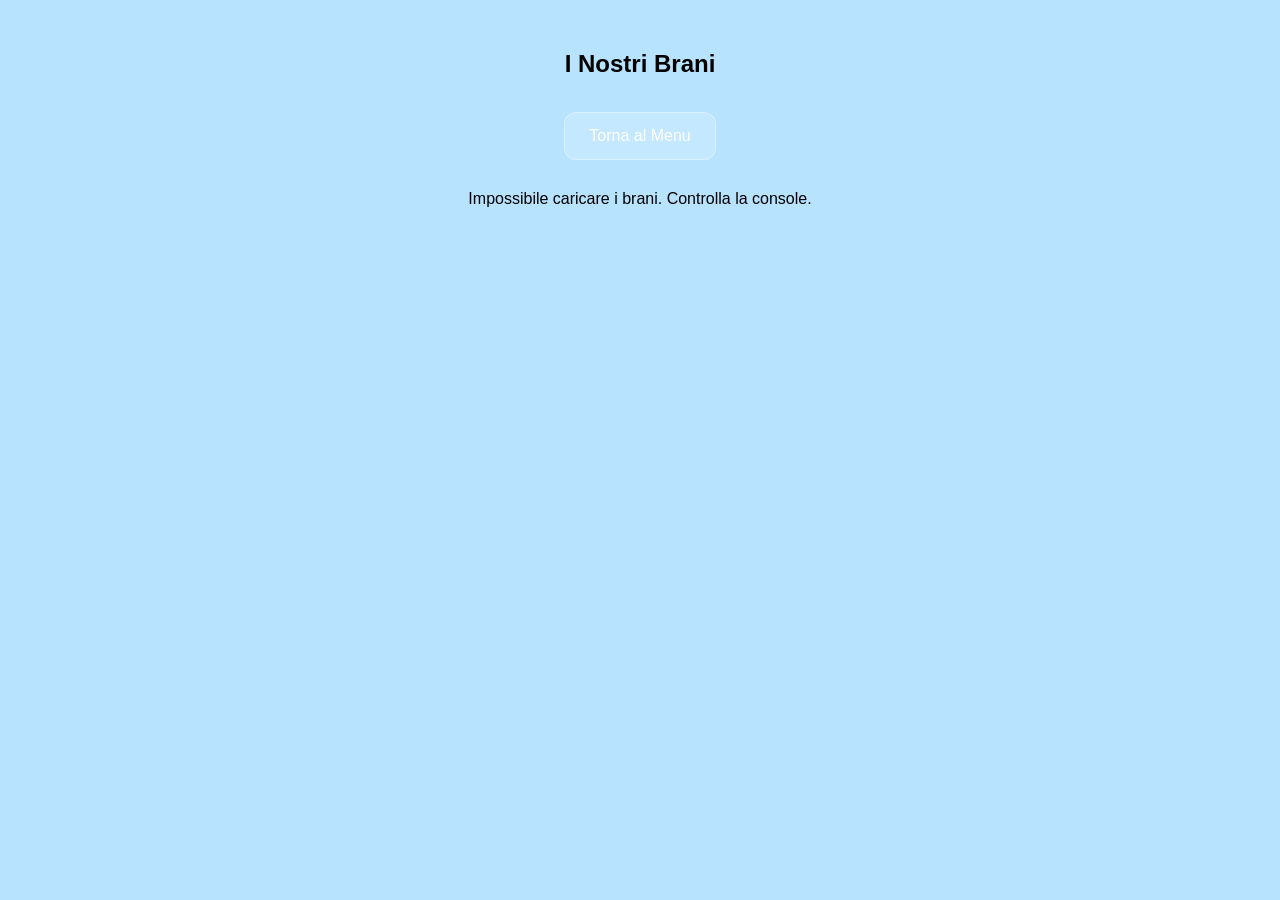
==== docs/AccessoBrani.html @ a94b8fac "aggiornamenti, FUCK YEAHHHH FUCK YEAHHHH" ====
<!DOCTYPE html>
<html lang="it">
<head>
    <meta charset="UTF-8">
    <title>Visualizza Brani</title>
    <link rel="stylesheet" href="../assets/style/style.css">
</head>
<body>

<div class="header-pagine">
    <h2>I Nostri Brani</h2>
    <a href="menu.html" class="btn">Torna al Menu</a>
</div>

<!-- Questo è il contenitore dove JavaScript appenderà le cards dei brani -->
<div id="container-brani" class="cards-grid">
    <p class="caricamento">Caricamento brani in corso...</p>
</div>

<!-- Includiamo il file JS specifico per i brani -->
<script src="../assets/script/scriptBrani.js"></script>
</body>
</html>
---- assets/style/style.css ----
/* --- BASE --- */
body {
   font-family: Arial, sans-serif;
    text-align: center;
    margin-top: 50px;

    background-color: #b7e3ff /* azzurro chiaro */
}

.logo{
    position: absolute;
    top: 1%;
    left: 2%
}
.subtitle {
    font-family: 'Poppins', sans-serif;
    font-size: 20px;
    font-weight: 400;
    color: #5a189a;
}
.Utente {
    font-family: 'Poppins', sans-serif;
    font-size: 40px;
    font-weight: 600;
    color: whitesmoke;
}

/* --- BOTTONI CLASSICI --- */
.btn,
button {
    display: inline-block;
    padding: 14px 24px;
    margin: 14px 10px;
    min-width: 55px;

    background: rgba(255,255,255,0.18);
    color: #ffffff;
    text-decoration: none;
    border-radius: 12px;
    font-size: 1rem;
    border: 1px solid rgba(255,255,255,0.35);

    cursor: pointer;
    transition: 0.25s ease;
    backdrop-filter: blur(6px);
}

.btn:hover,
button:hover {
    background: #9d4edd;
    transform: translateY(-3px) scale(1.03);
}

/* --- GRID 2×2 --- */
.grid-buttons {
    width: 80%;
    max-width: 700px;
    margin: 60px auto;
    display: flex;
    flex-wrap: wrap;
    justify-content: center;
    gap: 28px;
}

/* --- RETTANGOLI GLASS --- */
.btn-square {
    width: 260px;
    height: 140px;

    display: flex;
    align-items: center;
    justify-content: center;

    text-decoration: none;
    font-size: 1.5rem;
    color: #fff;

    background: rgba(255,255,255,0.18);
    border-radius: 20px;
    border: 1px solid rgba(255,255,255,0.35);

    backdrop-filter: blur(8px);
    transition: 0.25s ease;
    box-shadow: 0 6px 18px rgba(0,0,0,0.15);
}

.btn-square:hover {
    background: rgba(255,255,255,0.30);
    transform: translateY(-4px) scale(1.03);
}

/* --- INPUT --- */
.input-box {
    display: block;
    width: 100%;
    max-width: 520px;
    padding: 12px 16px;
    margin: 0 auto;

    border: 2px solid rgba(255,255,255,0.6);
    border-radius: 12px;
    background: rgba(255,255,255,0.15);
    color: white;

    box-sizing: border-box;
    backdrop-filter: blur(6px);
}

/* --- MINI BOX --- */
.box-mini {
    position: relative;
    width: 10%;
    height: 20%;
    border: 2px solid rgba(255,255,255,0.6);
    border-radius: 10px;
}

/* --- LOGIN BUTTON TOP RIGHT --- */
.login-top-right {
    position: fixed;
    top: 20px;
    right: 20px;
    z-index: 1000;
}

.login-btn {
    padding: 10px 20px;
    background: rgba(255,255,255,0.25);
    color: white;
    border: 1px solid rgba(255,255,255,0.4);
    border-radius: 10px;
    cursor: pointer;
    transition: 0.25s ease;
    backdrop-filter: blur(6px);
}

.login-btn:hover {
    background: rgba(255,255,255,0.45);
}

/* --- MODALE --- */
.login-modal {
    position: fixed;
    top: 0;
    left: 0;
    width: 100%;
    height: 100%;
    background: transparent;
    display: flex;
    justify-content: center;
    align-items: center;
    z-index: 2000;
}

.hidden {
    display: none;
}

.login-modal-content {
    background: rgba(255,255,255,0.05); /* quasi invisibile */
    padding: 25px;
    border-radius: 15px;
    width: 350px;
    position: relative;
    text-align: center;

    backdrop-filter: blur(10px); /* effetto vetro leggero */
    border: 1px solid rgba(255,255,255,0.25);

    box-shadow: 0 0 15px rgba(0,0,0,0.15); /* molto soft */
}



/* --- X CHIUSURA --- */
.close-modal {
    position: absolute;
    top: 10px;
    right: 10px;
    background: none;
    border: none;
    font-size: 22px;
    cursor: pointer;
}

/* --- SUBMIT LOGIN --- */
.login-submit {
    background: #6930c3;
    color: white;
    border: none;
    padding: 12px;
    width: 100%;
    border-radius: 10px;
    cursor: pointer;
    transition: 0.25s ease;
}

.login-submit:hover {
    background: #5e60ce;
}
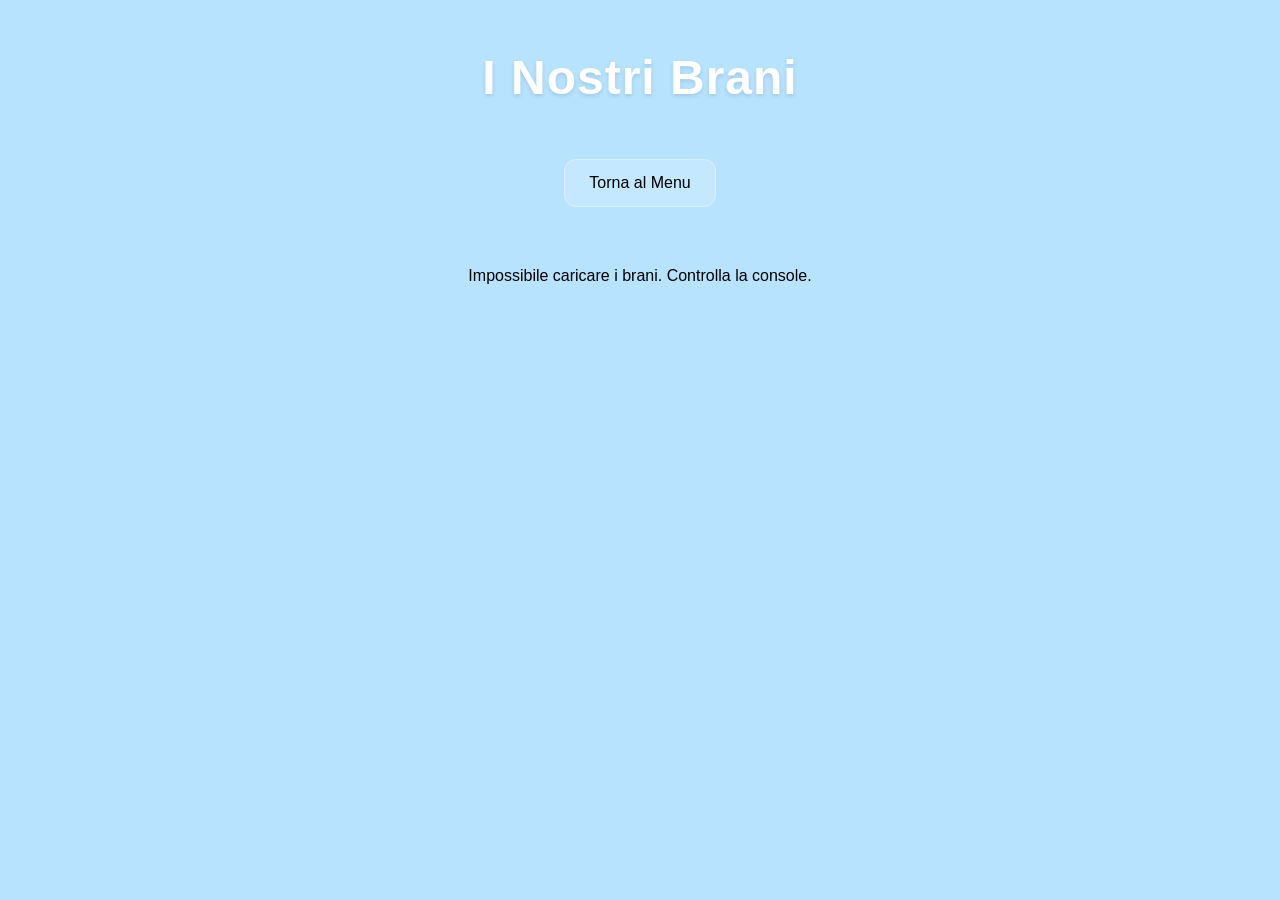
==== commit 62c10bb4: "DEFINITIVO solo sql da aggiustare ciao" ====
--- a/docs/AccessoBrani.html
+++ b/docs/AccessoBrani.html
@@ -8,7 +8,7 @@
 <body>
 
 <div class="header-pagine">
-    <h2>I Nostri Brani</h2>
+    <h2 class="Utente">I Nostri Brani</h2>
     <a href="menu.html" class="btn">Torna al Menu</a>
 </div>
 
--- a/assets/style/style.css
+++ b/assets/style/style.css
@@ -4,26 +4,32 @@
     text-align: center;
     margin-top: 50px;
 
-    background-color: #b7e3ff /* azzurro chiaro */
+    background-color: #b7e3ff; /* azzurro chiaro */
 }
 
 .logo{
     position: absolute;
     top: 1%;
-    left: 2%
-}
+    left: 2%;
+}
+
 .subtitle {
     font-family: 'Poppins', sans-serif;
     font-size: 20px;
     font-weight: 400;
     color: #5a189a;
 }
+
 .Utente {
     font-family: 'Poppins', sans-serif;
-    font-size: 40px;
-    font-weight: 600;
-    color: whitesmoke;
-}
+    font-size: 48px;                 /* più grande in modo visibile */
+    font-weight: 700;                /* più deciso */
+    color: #ffffff;
+    letter-spacing: 1px;             /* più elegante */
+    text-shadow: 0 2px 4px rgba(0,0,0,0.12); /* ombra leggera ma visibile */
+}
+
+
 
 /* --- BOTTONI CLASSICI --- */
 .btn,
@@ -34,7 +40,7 @@
     min-width: 55px;
 
     background: rgba(255,255,255,0.18);
-    color: #ffffff;
+    color: black;
     text-decoration: none;
     border-radius: 12px;
     font-size: 1rem;
@@ -73,7 +79,7 @@
 
     text-decoration: none;
     font-size: 1.5rem;
-    color: #fff;
+    color: black;
 
     background: rgba(255,255,255,0.18);
     border-radius: 20px;
@@ -100,10 +106,17 @@
     border: 2px solid rgba(255,255,255,0.6);
     border-radius: 12px;
     background: rgba(255,255,255,0.15);
-    color: white;
+
+    color: black; /* testo mentre scrivi */
 
     box-sizing: border-box;
     backdrop-filter: blur(6px);
+}
+
+/* placeholder nero ma più soft */
+.input-box::placeholder {
+    color: black;
+    opacity: 0.55;
 }
 
 /* --- MINI BOX --- */
@@ -126,7 +139,7 @@
 .login-btn {
     padding: 10px 20px;
     background: rgba(255,255,255,0.25);
-    color: white;
+    color: black;
     border: 1px solid rgba(255,255,255,0.4);
     border-radius: 10px;
     cursor: pointer;
@@ -170,8 +183,6 @@
     box-shadow: 0 0 15px rgba(0,0,0,0.15); /* molto soft */
 }
 
-
-
 /* --- X CHIUSURA --- */
 .close-modal {
     position: absolute;
@@ -197,4 +208,33 @@
 
 .login-submit:hover {
     background: #5e60ce;
-}+}
+
+.card-brano {
+    background: rgba(255,255,255,0.2);
+    border-radius: 12px;
+    padding: 15px;
+    width: 230px;
+
+    border: 1px solid rgba(255,255,255,0.35);
+    backdrop-filter: blur(6px);
+
+    font-family: 'Poppins', sans-serif;
+    color: #000000;
+
+    transition: 0.2s ease;
+}
+
+.card-brano:hover {
+    background: rgba(255,255,255,0.3);
+    transform: scale(1.02);
+}
+
+/* griglia semplice */
+.cards-grid {
+    display: flex;
+    flex-wrap: wrap;
+    justify-content: center;
+    gap: 20px;
+    margin-top: 30px;
+}
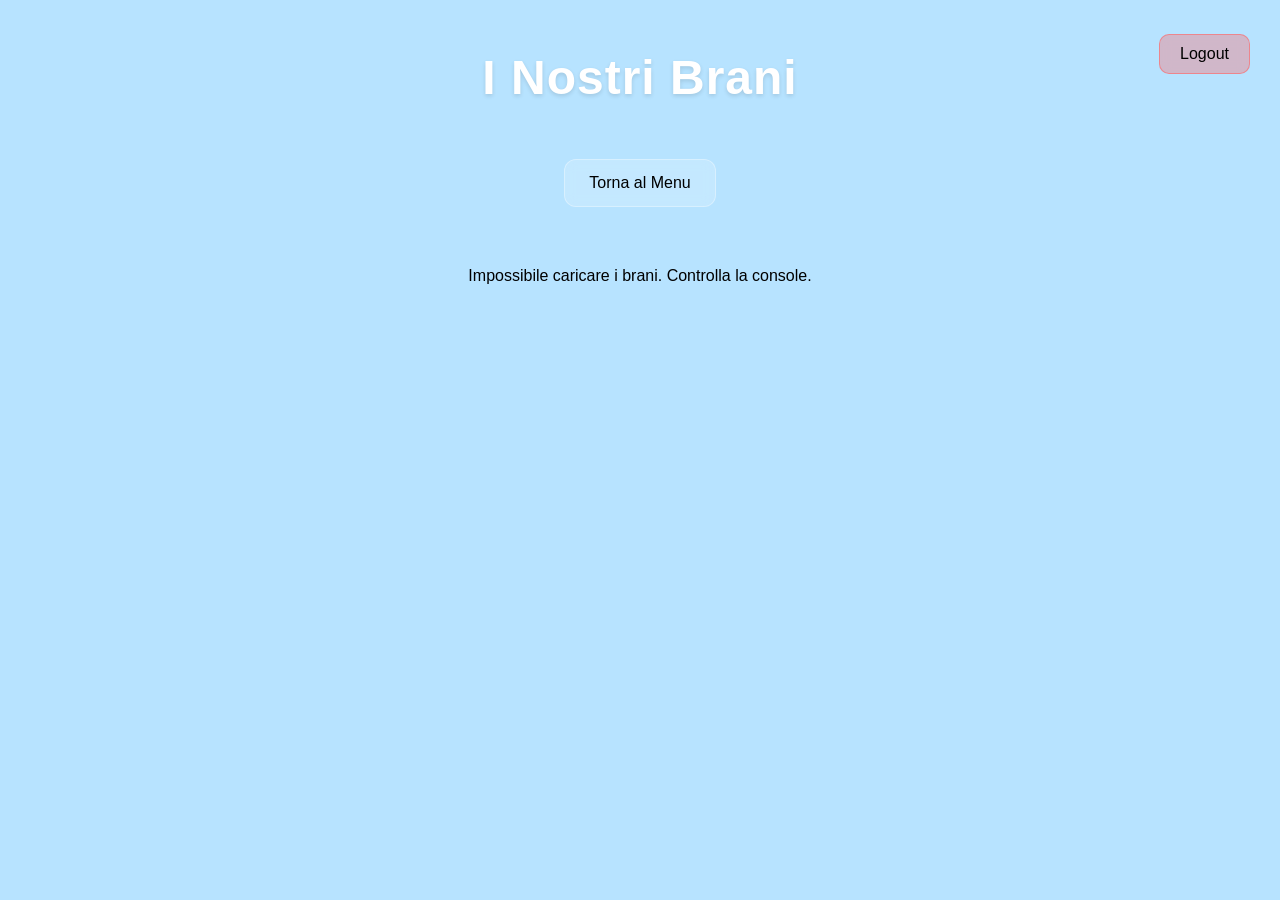
==== commit 5b700ca9: "logout" ====
--- a/docs/AccessoBrani.html
+++ b/docs/AccessoBrani.html
@@ -6,6 +6,8 @@
     <link rel="stylesheet" href="../assets/style/style.css">
 </head>
 <body>
+    <!-- Bottone Logout -->
+    <button id="logout-btn" class="logout-btn">Logout</button>
 
 <div class="header-pagine">
     <h2 class="Utente">I Nostri Brani</h2>
@@ -19,5 +21,6 @@
 
 <!-- Includiamo il file JS specifico per i brani -->
 <script src="../assets/script/scriptBrani.js"></script>
+<script src="../assets/script/logout.js"></script>
 </body>
 </html>
--- a/assets/style/style.css
+++ b/assets/style/style.css
@@ -238,3 +238,25 @@
     gap: 20px;
     margin-top: 30px;
 }
+
+/* --- LOGOUT BUTTON TOP RIGHT --- */
+.logout-btn {
+    position: fixed;
+    top: 20px;
+    right: 20px;
+    padding: 10px 20px;
+    background: rgba(255, 100, 100, 0.35);
+    color: black;
+    border: 1px solid rgba(255, 100, 100, 0.6);
+    border-radius: 10px;
+    cursor: pointer;
+    transition: 0.25s ease;
+    backdrop-filter: blur(6px);
+    font-size: 1rem;
+    z-index: 999;
+}
+
+.logout-btn:hover {
+    background: rgba(255, 80, 80, 0.5);
+    transform: scale(1.05);
+}
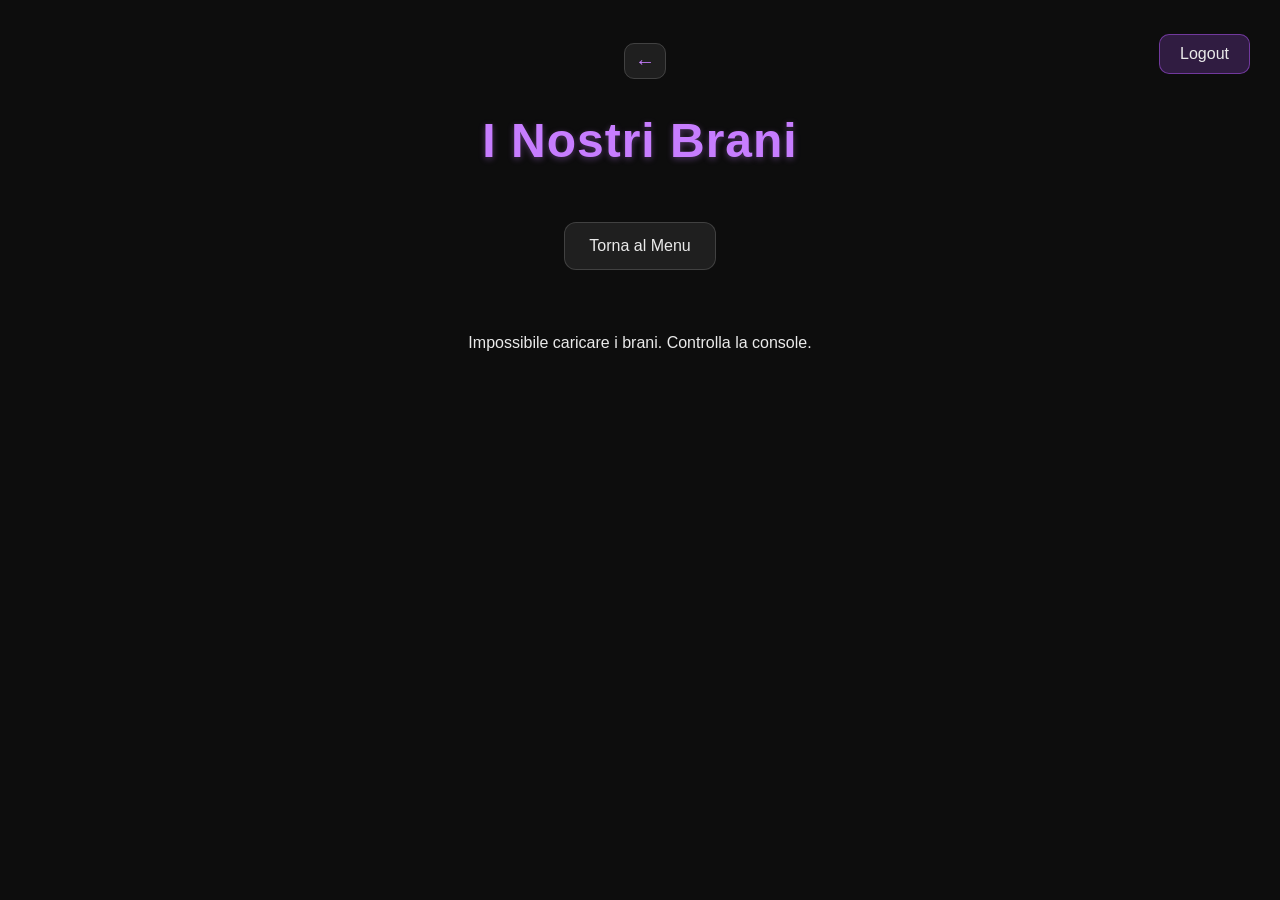
==== commit 572b8c44: "boh" ====
--- a/docs/AccessoBrani.html
+++ b/docs/AccessoBrani.html
@@ -6,10 +6,12 @@
     <link rel="stylesheet" href="../assets/style/style.css">
 </head>
 <body>
+
     <!-- Bottone Logout -->
     <button id="logout-btn" class="logout-btn">Logout</button>
 
 <div class="header-pagine">
+    <a href="Menu.html" class="back-arrow-small">←</a>
     <h2 class="Utente">I Nostri Brani</h2>
     <a href="menu.html" class="btn">Torna al Menu</a>
 </div>
--- a/assets/style/style.css
+++ b/assets/style/style.css
@@ -1,10 +1,11 @@
 /* --- BASE --- */
 body {
-   font-family: Arial, sans-serif;
+    font-family: Arial, sans-serif;
     text-align: center;
     margin-top: 50px;
 
-    background-color: #b7e3ff; /* azzurro chiaro */
+    background: #0d0d0d; /* nero morbido */
+    color: #eaeaea;
 }
 
 .logo{
@@ -17,19 +18,17 @@
     font-family: 'Poppins', sans-serif;
     font-size: 20px;
     font-weight: 400;
-    color: #5a189a;
+    color: #c77dff;
 }
 
 .Utente {
     font-family: 'Poppins', sans-serif;
-    font-size: 48px;                 /* più grande in modo visibile */
-    font-weight: 700;                /* più deciso */
-    color: #ffffff;
-    letter-spacing: 1px;             /* più elegante */
-    text-shadow: 0 2px 4px rgba(0,0,0,0.12); /* ombra leggera ma visibile */
-}
-
-
+    font-size: 48px;
+    font-weight: 700;
+    color: #c77dff;
+    letter-spacing: 1px;
+    text-shadow: 0 2px 6px rgba(199,125,255,0.35);
+}
 
 /* --- BOTTONI CLASSICI --- */
 .btn,
@@ -39,21 +38,42 @@
     margin: 14px 10px;
     min-width: 55px;
 
-    background: rgba(255,255,255,0.18);
-    color: black;
+    background: rgba(255,255,255,0.08);
+    color: #eaeaea;
     text-decoration: none;
     border-radius: 12px;
     font-size: 1rem;
-    border: 1px solid rgba(255,255,255,0.35);
-
-    cursor: pointer;
-    transition: 0.25s ease;
-    backdrop-filter: blur(6px);
+    border: 1px solid rgba(255,255,255,0.15);
+
+    cursor: pointer;
+    transition: 0.25s ease;
+    backdrop-filter: blur(6px);
+
+    position: relative;
+    overflow: hidden;
+}
+
+/* LINEA LUMINOSA SOTTO */
+.btn::after,
+button::after {
+    content: "";
+    position: absolute;
+    bottom: 0; /* sotto */
+    left: 0;
+    width: 0%;
+    height: 3px;
+    background: linear-gradient(90deg, #9d4edd, #c77dff);
+    transition: width 0.3s ease;
+}
+
+.btn:hover::after,
+button:hover::after {
+    width: 100%;
 }
 
 .btn:hover,
 button:hover {
-    background: #9d4edd;
+    background: rgba(157,78,221,0.25);
     transform: translateY(-3px) scale(1.03);
 }
 
@@ -68,7 +88,7 @@
     gap: 28px;
 }
 
-/* --- RETTANGOLI GLASS --- */
+/* --- RETTANGOLI GLASS (MENU) --- */
 .btn-square {
     width: 260px;
     height: 140px;
@@ -79,20 +99,49 @@
 
     text-decoration: none;
     font-size: 1.5rem;
-    color: black;
-
-    background: rgba(255,255,255,0.18);
+    color: #eaeaea;
+
+    background: rgba(255,255,255,0.08);
     border-radius: 20px;
-    border: 1px solid rgba(255,255,255,0.35);
+    border: 1px solid rgba(255,255,255,0.15);
 
     backdrop-filter: blur(8px);
     transition: 0.25s ease;
-    box-shadow: 0 6px 18px rgba(0,0,0,0.15);
+    box-shadow: 0 6px 18px rgba(0,0,0,0.35);
+
+    position: relative;
+    overflow: hidden;
+}
+
+/* LINEA LUMINOSA SOTTO */
+.btn-square::after {
+    content: "";
+    position: absolute;
+    bottom: 0; /* sotto */
+    left: 0;
+    width: 0%;
+    height: 4px;
+    background: linear-gradient(90deg, #9d4edd, #c77dff);
+    transition: width 0.3s ease;
+}
+
+.btn-square:hover::after {
+    width: 100%;
 }
 
 .btn-square:hover {
-    background: rgba(255,255,255,0.30);
+    background: rgba(255,255,255,0.15);
     transform: translateY(-4px) scale(1.03);
+}
+
+/* --- TASTO LIBRERIA VIOLA --- */
+.btn-square[href*="AccessoBrani"] {
+    background: rgba(157,78,221,0.25);
+    border: 1px solid rgba(157,78,221,0.5);
+}
+
+.btn-square[href*="AccessoBrani"]:hover {
+    background: rgba(157,78,221,0.45);
 }
 
 /* --- INPUT --- */
@@ -103,19 +152,17 @@
     padding: 12px 16px;
     margin: 0 auto;
 
-    border: 2px solid rgba(255,255,255,0.6);
+    border: 2px solid rgba(255,255,255,0.25);
     border-radius: 12px;
-    background: rgba(255,255,255,0.15);
-
-    color: black; /* testo mentre scrivi */
-
+    background: rgba(255,255,255,0.08);
+
+    color: #eaeaea;
     box-sizing: border-box;
     backdrop-filter: blur(6px);
 }
 
-/* placeholder nero ma più soft */
 .input-box::placeholder {
-    color: black;
+    color: #bbbbbb;
     opacity: 0.55;
 }
 
@@ -124,7 +171,7 @@
     position: relative;
     width: 10%;
     height: 20%;
-    border: 2px solid rgba(255,255,255,0.6);
+    border: 2px solid rgba(255,255,255,0.25);
     border-radius: 10px;
 }
 
@@ -138,17 +185,17 @@
 
 .login-btn {
     padding: 10px 20px;
+    background: rgba(255,255,255,0.12);
+    color: #eaeaea;
+    border: 1px solid rgba(255,255,255,0.25);
+    border-radius: 10px;
+    cursor: pointer;
+    transition: 0.25s ease;
+    backdrop-filter: blur(6px);
+}
+
+.login-btn:hover {
     background: rgba(255,255,255,0.25);
-    color: black;
-    border: 1px solid rgba(255,255,255,0.4);
-    border-radius: 10px;
-    cursor: pointer;
-    transition: 0.25s ease;
-    backdrop-filter: blur(6px);
-}
-
-.login-btn:hover {
-    background: rgba(255,255,255,0.45);
 }
 
 /* --- MODALE --- */
@@ -170,17 +217,17 @@
 }
 
 .login-modal-content {
-    background: rgba(255,255,255,0.05); /* quasi invisibile */
+    background: rgba(255,255,255,0.05);
     padding: 25px;
     border-radius: 15px;
     width: 350px;
     position: relative;
     text-align: center;
 
-    backdrop-filter: blur(10px); /* effetto vetro leggero */
+    backdrop-filter: blur(10px);
     border: 1px solid rgba(255,255,255,0.25);
 
-    box-shadow: 0 0 15px rgba(0,0,0,0.15); /* molto soft */
+    box-shadow: 0 0 15px rgba(0,0,0,0.35);
 }
 
 /* --- X CHIUSURA --- */
@@ -192,11 +239,12 @@
     border: none;
     font-size: 22px;
     cursor: pointer;
+    color: #eaeaea;
 }
 
 /* --- SUBMIT LOGIN --- */
 .login-submit {
-    background: #6930c3;
+    background: #9d4edd;
     color: white;
     border: none;
     padding: 12px;
@@ -207,35 +255,65 @@
 }
 
 .login-submit:hover {
-    background: #5e60ce;
-}
-
+    background: #c77dff;
+}
+
+/* --- CARD BRANO (NUOVA VERSIONE) --- */
 .card-brano {
-    background: rgba(255,255,255,0.2);
+    background: rgba(255,255,255,0.08);
+    border-radius: 16px;
+    padding: 18px;
+    width: 240px;
+
+    border: 1px solid rgba(255,255,255,0.15);
+    backdrop-filter: blur(8px);
+
+    font-family: 'Poppins', sans-serif;
+    color: #eaeaea;
+
+    transition: 0.25s ease;
+    box-shadow: 0 4px 14px rgba(0,0,0,0.35);
+
+    display: flex;
+    flex-direction: column;
+    align-items: center;
+    gap: 10px;
+}
+
+/* immagine brano */
+.card-brano img {
+    width: 100%;
+    height: 140px;
+    object-fit: cover;
     border-radius: 12px;
-    padding: 15px;
-    width: 230px;
-
-    border: 1px solid rgba(255,255,255,0.35);
-    backdrop-filter: blur(6px);
-
-    font-family: 'Poppins', sans-serif;
-    color: #000000;
-
-    transition: 0.2s ease;
-}
-
+}
+
+/* titolo brano */
+.card-brano h3 {
+    font-size: 1.2rem;
+    margin: 0;
+    color: #c77dff;
+}
+
+/* artista */
+.card-brano p {
+    margin: 0;
+    font-size: 0.9rem;
+    opacity: 0.8;
+}
+
+/* hover */
 .card-brano:hover {
-    background: rgba(255,255,255,0.3);
-    transform: scale(1.02);
-}
-
-/* griglia semplice */
+    background: rgba(255,255,255,0.15);
+    transform: translateY(-4px) scale(1.03);
+}
+
+/* --- GRIGLIA CARDS --- */
 .cards-grid {
     display: flex;
     flex-wrap: wrap;
     justify-content: center;
-    gap: 20px;
+    gap: 25px;
     margin-top: 30px;
 }
 
@@ -245,9 +323,9 @@
     top: 20px;
     right: 20px;
     padding: 10px 20px;
-    background: rgba(255, 100, 100, 0.35);
-    color: black;
-    border: 1px solid rgba(255, 100, 100, 0.6);
+    background: rgba(157,78,221,0.25);
+    color: #eaeaea;
+    border: 1px solid rgba(157,78,221,0.6);
     border-radius: 10px;
     cursor: pointer;
     transition: 0.25s ease;
@@ -257,6 +335,49 @@
 }
 
 .logout-btn:hover {
-    background: rgba(255, 80, 80, 0.5);
+    background: rgba(157,78,221,0.45);
     transform: scale(1.05);
 }
+
+/* --- FRECCIA PICCOLA ACCANTO ALLA SCRITTA --- */
+.back-arrow-small {
+    font-size: 20px;          /* più piccola */
+    font-weight: 600;
+    color: #c77dff;           /* viola come il titolo */
+    text-decoration: none;
+
+    margin-left: 10px;       /* spazio dalla scritta */
+
+    padding: 6px 10px;
+    background: rgba(255,255,255,0.08);
+    border-radius: 10px;
+    border: 1px solid rgba(255,255,255,0.15);
+    backdrop-filter: blur(6px);
+
+    transition: 0.25s ease;
+    position: relative;
+    overflow: hidden;
+}
+
+/* linea luminosa sotto */
+.back-arrow-small::after {
+    content: "";
+    position: absolute;
+    bottom: 0;
+    left: 0;
+    width: 0%;
+    height: 2px;
+    background: linear-gradient(90deg, #9d4edd, #c77dff);
+    transition: width 0.3s ease;
+}
+
+.back-arrow-small:hover::after {
+    width: 100%;
+}
+
+.back-arrow-small:hover {
+    background: rgba(157,78,221,0.25);
+    transform: translateY(-2px) scale(1.05);
+}
+
+
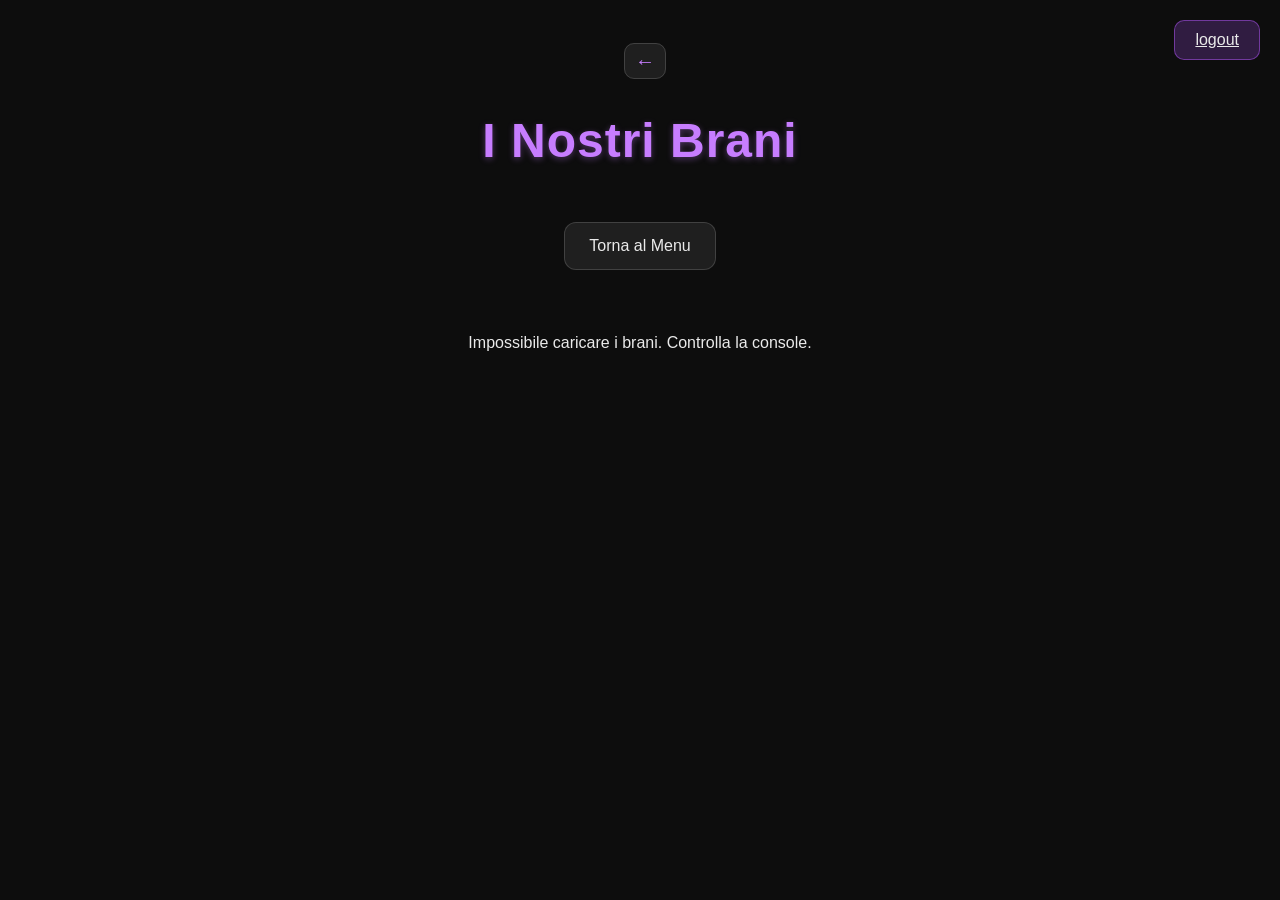
==== commit e86f5d6b: "logout" ====
--- a/docs/AccessoBrani.html
+++ b/docs/AccessoBrani.html
@@ -8,7 +8,7 @@
 <body>
 
     <!-- Bottone Logout -->
-    <button id="logout-btn" class="logout-btn">Logout</button>
+    <a href="../index.html" class="logout-btn">logout</a>
 
 <div class="header-pagine">
     <a href="Menu.html" class="back-arrow-small">←</a>
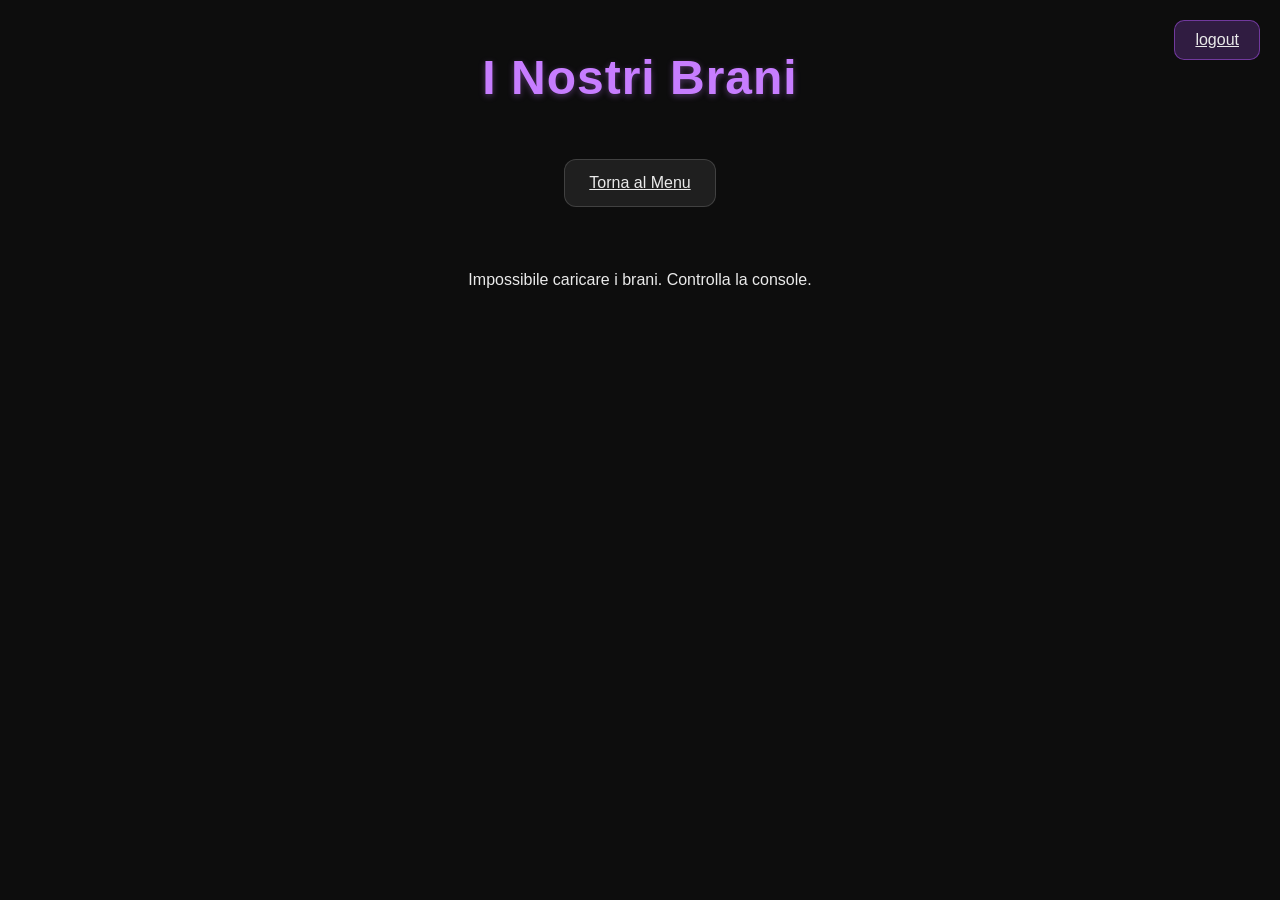
==== commit 4780fb35: "ciao da sofi lalalalalala" ====
--- a/docs/AccessoBrani.html
+++ b/docs/AccessoBrani.html
@@ -11,7 +11,6 @@
     <a href="../index.html" class="logout-btn">logout</a>
 
 <div class="header-pagine">
-    <a href="Menu.html" class="back-arrow-small">←</a>
     <h2 class="Utente">I Nostri Brani</h2>
     <a href="menu.html" class="btn">Torna al Menu</a>
 </div>
--- a/assets/style/style.css
+++ b/assets/style/style.css
@@ -1,19 +1,21 @@
-/* --- BASE --- */
+/* --- BASE DELLA PAGINA: font, colori, sfondo, centratura --- */
 body {
     font-family: Arial, sans-serif;
     text-align: center;
     margin-top: 50px;
 
     background: #0d0d0d; /* nero morbido */
-    color: #eaeaea;
-}
-
+    color: #eaeaea;      /* testo grigio chiaro */
+}
+
+/* Logo in alto a sinistra */
 .logo{
     position: absolute;
     top: 1%;
     left: 2%;
 }
 
+/* Sottotitoli viola */
 .subtitle {
     font-family: 'Poppins', sans-serif;
     font-size: 20px;
@@ -21,6 +23,7 @@
     color: #c77dff;
 }
 
+/* Titoli principali (Utente, Inserisci Album, ecc.) */
 .Utente {
     font-family: 'Poppins', sans-serif;
     font-size: 48px;
@@ -30,121 +33,126 @@
     text-shadow: 0 2px 6px rgba(199,125,255,0.35);
 }
 
-/* --- BOTTONI CLASSICI --- */
+/* --- BOTTONI CLASSICI (tutti i .btn e <button>) --- */
+/* Stile base per i bottoni */
 .btn,
-button {
-    display: inline-block;
-    padding: 14px 24px;
-    margin: 14px 10px;
-    min-width: 55px;
-
-    background: rgba(255,255,255,0.08);
-    color: #eaeaea;
-    text-decoration: none;
-    border-radius: 12px;
-    font-size: 1rem;
-    border: 1px solid rgba(255,255,255,0.15);
-
-    cursor: pointer;
-    transition: 0.25s ease;
-    backdrop-filter: blur(6px);
-
-    position: relative;
-    overflow: hidden;
-}
-
-/* LINEA LUMINOSA SOTTO */
+button { /* Applica lo stile sia a .btn che ai tag <button> */
+
+    display: inline-block; /* Si comporta come inline ma può avere width/height */
+    padding: 14px 24px; /* Spazio interno: 14px sopra/sotto, 24px ai lati */
+    margin: 14px 10px; /* Spazio esterno: 14px sopra/sotto, 10px ai lati */
+    min-width: 55px; /* Larghezza minima del bottone */
+
+    background: rgba(255,255,255,0.08); /* Sfondo glass molto leggero */
+    color: #eaeaea; /* Testo quasi bianco */
+    border-radius: 12px; /* Angoli arrotondati */
+    font-size: 1rem; /* Dimensione testo standard */
+    border: 1px solid rgba(255,255,255,0.15); /* Bordo glass trasparente */
+
+    cursor: pointer; /* Cursore a manina */
+    transition: 0.25s ease; /* Animazioni fluide */
+    backdrop-filter: blur(6px); /* Effetto vetro sfocato */
+
+    position: relative; /* Serve per posizionare il ::after */
+    overflow: hidden; /* Taglia ciò che esce (la linea luminosa) */
+}
+
+/* Linea luminosa sotto i bottoni */
 .btn::after,
 button::after {
-    content: "";
-    position: absolute;
-    bottom: 0; /* sotto */
-    left: 0;
-    width: 0%;
-    height: 3px;
-    background: linear-gradient(90deg, #9d4edd, #c77dff);
-    transition: width 0.3s ease;
-}
-
+    content: ""; /* Necessario per creare l'elemento */
+    position: absolute; /* Posizionamento libero dentro il bottone */
+    bottom: 0; /* Attaccato in basso */
+    left: 0; /* Attaccato a sinistra */
+    width: 0%; /* Parte invisibile */
+    height: 3px; /* Spessore della linea */
+    background: linear-gradient(90deg, #9d4edd, #c77dff); /* Sfumatura viola-lilla */
+    transition: width 0.3s ease; /* Animazione dell'allargamento */
+}
+
+/* Hover: la linea si estende */
 .btn:hover::after,
 button:hover::after {
-    width: 100%;
-}
-
+    width: 100%; /* La linea si allarga su tutta la base */
+}
+
+/* Hover generale dei bottoni */
 .btn:hover,
 button:hover {
-    background: rgba(157,78,221,0.25);
-    transform: translateY(-3px) scale(1.03);
-}
-
-/* --- GRID 2×2 --- */
+    background: rgba(157,78,221,0.25); /* Sfondo viola più visibile */
+    transform: translateY(-3px) scale(1.03); /* Si solleva e cresce leggermente */
+}
+
+/* --- GRIGLIA 2×2 DEL MENU --- */
 .grid-buttons {
-    width: 80%;
-    max-width: 700px;
-    margin: 60px auto;
-    display: flex;
-    flex-wrap: wrap;
-    justify-content: center;
-    gap: 28px;
-}
-
-/* --- RETTANGOLI GLASS (MENU) --- */
+    width: 80%; /* Occupa l'80% della pagina */
+    max-width: 700px; /* Non supera i 700px */
+    margin: 60px auto; /* Centrata con spazio sopra/sotto */
+    display: flex; /* Layout flessibile */
+    flex-wrap: wrap; /* Va a capo creando la griglia */
+    justify-content: center; /* Centra gli elementi */
+    gap: 28px; /* Spazio tra i rettangoli */
+}
+
+/* --- RETTANGOLI GLASS DEL MENU --- */
 .btn-square {
-    width: 260px;
-    height: 140px;
-
-    display: flex;
-    align-items: center;
-    justify-content: center;
-
-    text-decoration: none;
-    font-size: 1.5rem;
-    color: #eaeaea;
-
-    background: rgba(255,255,255,0.08);
-    border-radius: 20px;
-    border: 1px solid rgba(255,255,255,0.15);
-
-    backdrop-filter: blur(8px);
-    transition: 0.25s ease;
-    box-shadow: 0 6px 18px rgba(0,0,0,0.35);
-
-    position: relative;
-    overflow: hidden;
-}
-
-/* LINEA LUMINOSA SOTTO */
+    width: 260px; /* Larghezza fissa */
+    height: 140px; /* Altezza fissa */
+
+    display: flex; /* Per centrare il contenuto */
+    align-items: center; /* Centro verticale */
+    justify-content: center; /* Centro orizzontale */
+
+    text-decoration: none; /* Niente sottolineatura */
+    font-size: 1.5rem; /* Testo grande */
+    color: #eaeaea; /* Testo chiaro */
+
+    background: rgba(255,255,255,0.08); /* Effetto glass */
+    border-radius: 20px; /* Angoli molto arrotondati */
+    border: 1px solid rgba(255,255,255,0.15); /* Bordo glass */
+
+    backdrop-filter: blur(8px); /* Sfocatura più forte */
+    transition: 0.25s ease; /* Animazioni fluide */
+    box-shadow: 0 6px 18px rgba(0,0,0,0.35); /* Ombra sotto */
+
+    position: relative; /* Necessario per il ::after */
+    overflow: hidden; /* Taglia la linea luminosa */
+}
+
+/* Linea luminosa sotto i rettangoli */
 .btn-square::after {
-    content: "";
-    position: absolute;
-    bottom: 0; /* sotto */
-    left: 0;
-    width: 0%;
-    height: 4px;
-    background: linear-gradient(90deg, #9d4edd, #c77dff);
-    transition: width 0.3s ease;
+    content: ""; /* Crea l'elemento */
+    position: absolute; /* Posizionamento libero */
+    bottom: 0; /* In basso */
+    left: 0; /* A sinistra */
+    width: 0%; /* Parte invisibile */
+    height: 4px; /* Linea più spessa dei bottoni */
+    background: linear-gradient(90deg, #9d4edd, #c77dff); /* Sfumatura viola */
+    transition: width 0.3s ease; /* Animazione */
 }
 
 .btn-square:hover::after {
-    width: 100%;
-}
-
+    width: 100%; /* La linea si estende */
+}
+
+/* Hover dei rettangoli */
 .btn-square:hover {
-    background: rgba(255,255,255,0.15);
-    transform: translateY(-4px) scale(1.03);
-}
-
-/* --- TASTO LIBRERIA VIOLA --- */
+    background: rgba(255,255,255,0.15); /* Glass più chiaro */
+    transform: translateY(-4px) scale(1.03); /* Si solleva di più */
+}
+
+/* --- TASTO LIBRERIA VIOLA (solo quello) --- */
 .btn-square[href*="AccessoBrani"] {
-    background: rgba(157,78,221,0.25);
-    border: 1px solid rgba(157,78,221,0.5);
+    background: rgba(157,78,221,0.25); /* Viola personalizzato */
+    border: 1px solid rgba(157,78,221,0.5); /* Bordo viola */
 }
 
 .btn-square[href*="AccessoBrani"]:hover {
-    background: rgba(157,78,221,0.45);
-}
-
-/* --- INPUT --- */
+    background: rgba(157,78,221,0.45); /* Viola più intenso in hover */
+}
+
+
+/* --- INPUT FORM --- */
 .input-box {
     display: block;
     width: 100%;
@@ -166,7 +174,7 @@
     opacity: 0.55;
 }
 
-/* --- MINI BOX --- */
+/* Mini box */
 .box-mini {
     position: relative;
     width: 10%;
@@ -175,7 +183,7 @@
     border-radius: 10px;
 }
 
-/* --- LOGIN BUTTON TOP RIGHT --- */
+/* --- LOGIN BUTTON IN ALTO A DESTRA --- */
 .login-top-right {
     position: fixed;
     top: 20px;
@@ -198,7 +206,7 @@
     background: rgba(255,255,255,0.25);
 }
 
-/* --- MODALE --- */
+/* --- MODALE LOGIN --- */
 .login-modal {
     position: fixed;
     top: 0;
@@ -216,6 +224,7 @@
     display: none;
 }
 
+/* Contenuto della modale */
 .login-modal-content {
     background: rgba(255,255,255,0.05);
     padding: 25px;
@@ -230,7 +239,7 @@
     box-shadow: 0 0 15px rgba(0,0,0,0.35);
 }
 
-/* --- X CHIUSURA --- */
+/* X per chiudere la modale */
 .close-modal {
     position: absolute;
     top: 10px;
@@ -242,7 +251,7 @@
     color: #eaeaea;
 }
 
-/* --- SUBMIT LOGIN --- */
+/* Bottone login dentro la modale */
 .login-submit {
     background: #9d4edd;
     color: white;
@@ -258,7 +267,7 @@
     background: #c77dff;
 }
 
-/* --- CARD BRANO (NUOVA VERSIONE) --- */
+/* --- CARD BRANO (Libreria) --- */
 .card-brano {
     background: rgba(255,255,255,0.08);
     border-radius: 16px;
@@ -280,35 +289,28 @@
     gap: 10px;
 }
 
-/* immagine brano */
-.card-brano img {
-    width: 100%;
-    height: 140px;
-    object-fit: cover;
-    border-radius: 12px;
-}
-
-/* titolo brano */
+
+/* Titolo brano */
 .card-brano h3 {
     font-size: 1.2rem;
     margin: 0;
     color: #c77dff;
 }
 
-/* artista */
+/* Artista */
 .card-brano p {
     margin: 0;
     font-size: 0.9rem;
     opacity: 0.8;
 }
 
-/* hover */
+/* Hover card */
 .card-brano:hover {
     background: rgba(255,255,255,0.15);
     transform: translateY(-4px) scale(1.03);
 }
 
-/* --- GRIGLIA CARDS --- */
+/* Griglia delle card */
 .cards-grid {
     display: flex;
     flex-wrap: wrap;
@@ -317,7 +319,7 @@
     margin-top: 30px;
 }
 
-/* --- LOGOUT BUTTON TOP RIGHT --- */
+/* --- BOTTONE LOGOUT IN ALTO A DESTRA --- */
 .logout-btn {
     position: fixed;
     top: 20px;
@@ -339,45 +341,31 @@
     transform: scale(1.05);
 }
 
-/* --- FRECCIA PICCOLA ACCANTO ALLA SCRITTA --- */
-.back-arrow-small {
-    font-size: 20px;          /* più piccola */
-    font-weight: 600;
-    color: #c77dff;           /* viola come il titolo */
-    text-decoration: none;
-
-    margin-left: 10px;       /* spazio dalla scritta */
-
-    padding: 6px 10px;
-    background: rgba(255,255,255,0.08);
-    border-radius: 10px;
-    border: 1px solid rgba(255,255,255,0.15);
-    backdrop-filter: blur(6px);
-
-    transition: 0.25s ease;
-    position: relative;
-    overflow: hidden;
-}
-
-/* linea luminosa sotto */
-.back-arrow-small::after {
-    content: "";
-    position: absolute;
-    bottom: 0;
-    left: 0;
-    width: 0%;
-    height: 2px;
-    background: linear-gradient(90deg, #9d4edd, #c77dff);
-    transition: width 0.3s ease;
-}
-
-.back-arrow-small:hover::after {
-    width: 100%;
-}
-
-.back-arrow-small:hover {
-    background: rgba(157,78,221,0.25);
-    transform: translateY(-2px) scale(1.05);
-}
-
-
+/* --- Correzioni responsive minime (non invasive) --- */
+@media (max-width: 600px) {
+    *{box-sizing: border-box}
+    img, picture, video, iframe { max-width: 100%; height: auto; }
+
+    /* fai impilare i pulsanti del menu invece che sovrapporli */
+    .grid-buttons { width: 94%; margin: 30px auto; gap: 16px; }
+    .btn-square { width: 100%; max-width: 100%; height: auto; padding: 12px; margin: 8px 0; font-size: 1.2rem; }
+
+    /* le card scorrono verticalmente sugli schermi piccoli */
+    .cards-grid { flex-direction: column; align-items: center; gap: 14px; margin-top: 20px; }
+
+    /* input e form a larghezza piena ma mantenendo lo stile attuale */
+    .input-box { width: 100%; max-width: 100%; margin: 8px 0; padding: 10px 12px; }
+
+    /* riduci la dimensione dei titoli */
+    .Utente { font-size: 32px; }
+
+    /* sposta leggermente verso l’interno i controlli in alto */
+    .login-top-right, .logout-btn { top: 12px; right: 12px; }
+
+    /* logo: mantienilo visibile ma senza sovrapposizioni */
+    .logo { position: static; display: block; margin: 8px auto; width: 120px; }
+
+    /* dimensioni della modale */
+    .login-modal-content { width: 90%; max-width: 360px; }
+}
+
